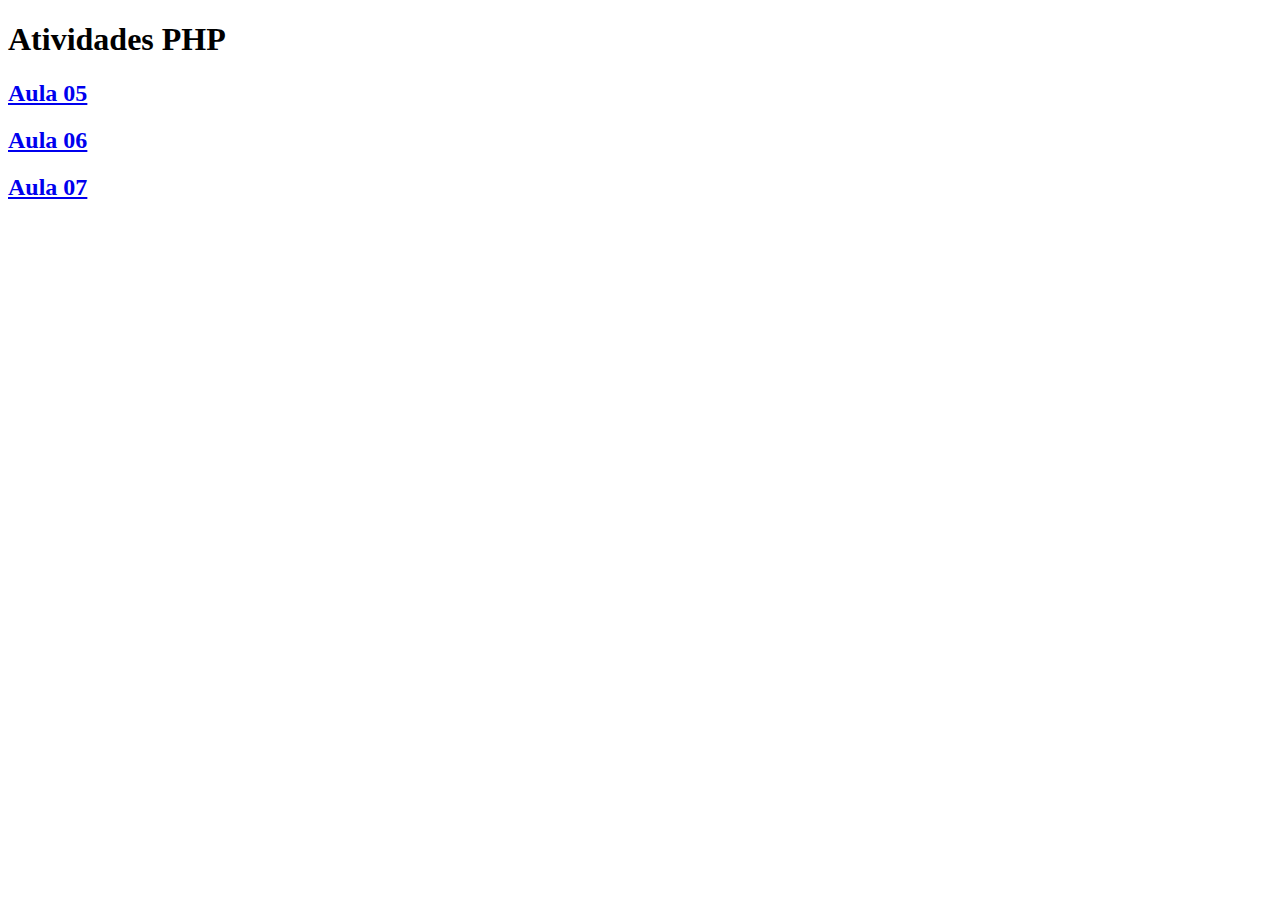
==== index.html @ a22378b7 "commit 13.11.2019" ====
<!DOCTYPE html>
<html>
<head>
	<meta charset="utf-8">
	<title>Atividades PHP</title>
	<link rel="stylesheet" type="text/css" href="css/estilo.css">
</head>
<body>

   <h1>Atividades PHP</h1>

   <a href="aula_05/index.html"><h2>Aula 05</h2></a>
   <a href="aula_06/index.html"><h2>Aula 06</h2></a>
   <a href="aula_07/index.html"><h2>Aula 07</h2></a>

</body>
</html>
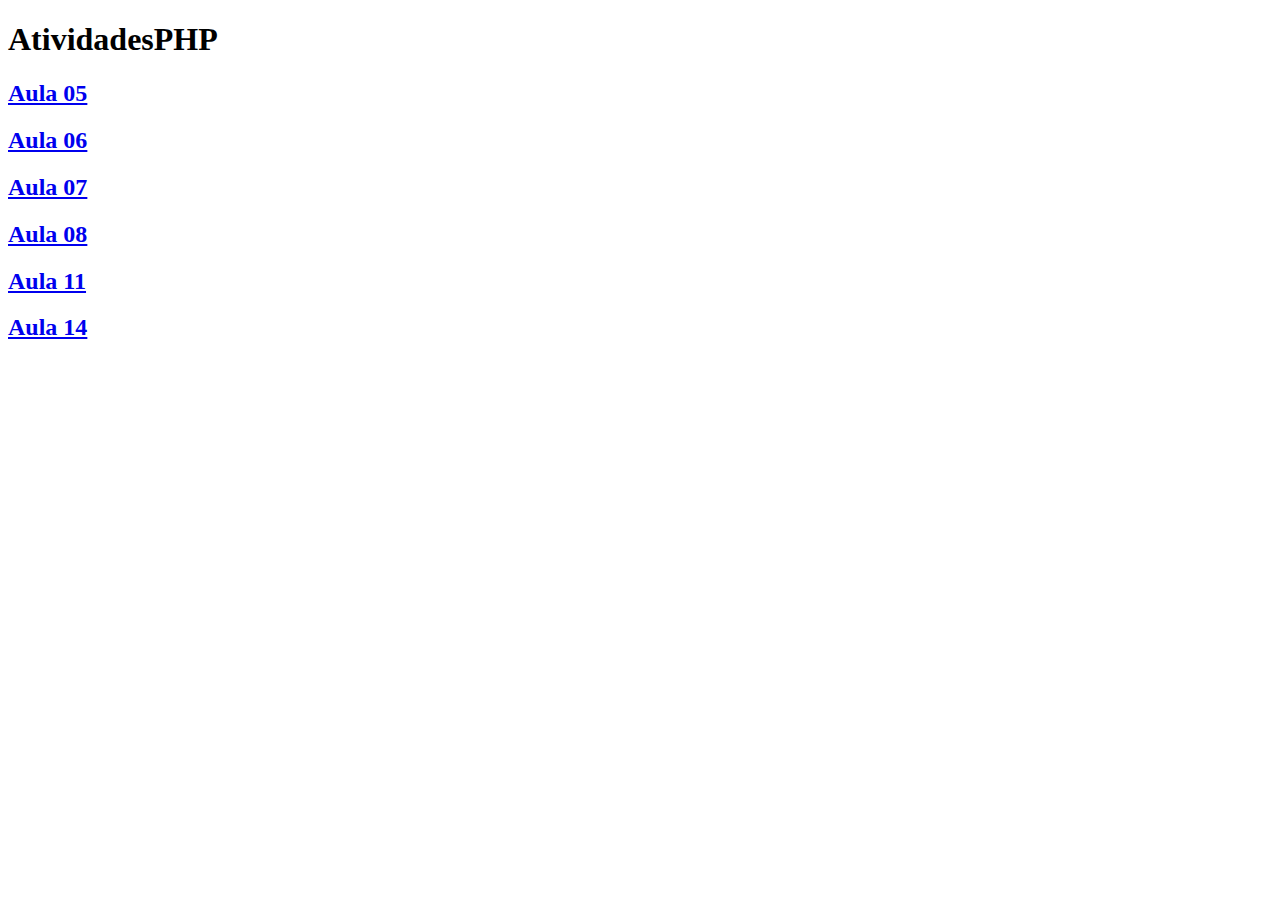
==== commit ee5760c6: "commit do dia 02.11.2019" ====
--- a/index.html
+++ b/index.html
@@ -7,11 +7,15 @@
 </head>
 <body>
 
-   <h1>Atividades PHP</h1>
+   <h1>AtividadesPHP</h1>
 
+   
    <a href="aula_05/index.html"><h2>Aula 05</h2></a>
    <a href="aula_06/index.html"><h2>Aula 06</h2></a>
    <a href="aula_07/index.html"><h2>Aula 07</h2></a>
+   <a href="aula_08/index.html"><h2>Aula 08</h2></a>
+   <a href="aula_11/index.html"><h2>Aula 11</h2></a>
+   <a href="aula_14/index.html"><h2>Aula 14</h2></a>
 
 </body>
 </html>